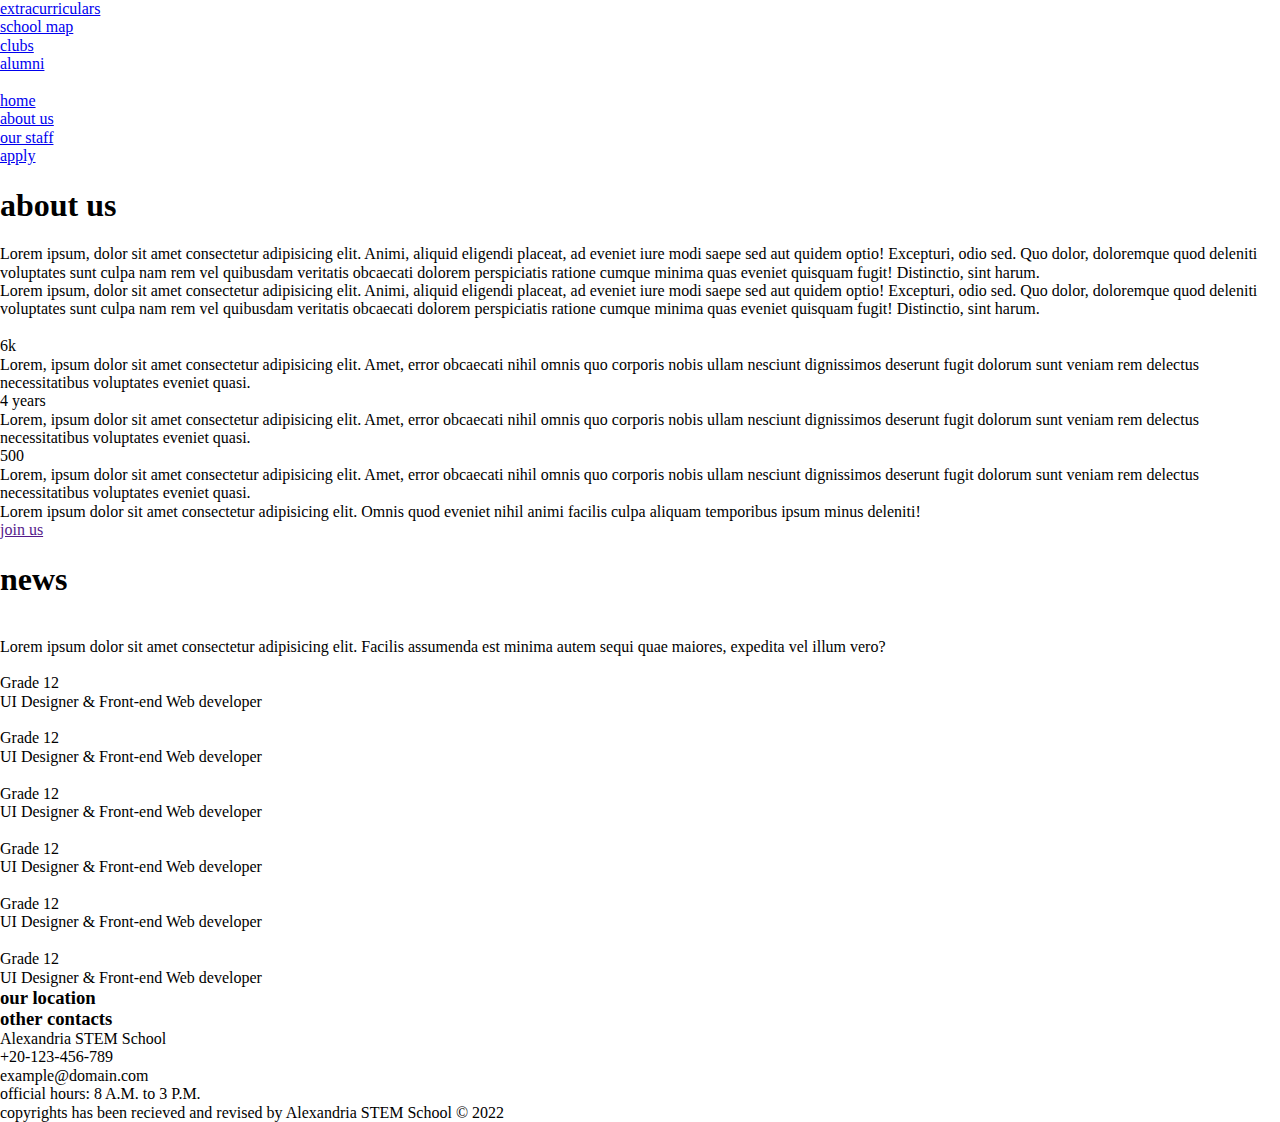
==== index.html @ 10d8f136 "these are editions for the website" ====
<!DOCTYPE html>
<html lang="en">
    <head>
        <meta charset="UTF-8">
        <meta http-equiv="X-UA-Compatible" content="IE=edge">
        <meta name="viewport" content="width=device-width, initial-scale=1.0">
        <link rel="stylesheet" href="css/normalize.css">
        <link rel="stylesheet" href="css/all.min.css">
        <link rel="stylesheet" href="css/style.css">
        <title>STEM ALEX</title>
    </head>
    <body>
        <header>
            <section><ul>
                <li><i></i></li>
                <li><i></i></li>
                <li><i></i></li>
            </ul></section>
            <nav><ul>
                <li><a href="#">extracurriculars</a></li>
                <li><a href="#">school map</a></li>
                <li><a href="#">clubs</a></li>
                <li><a href="#">alumni</a></li>
                <li><a href="#"><img src="images/" alt=""></a></li>
                <li><a href="#">home</a></li>
                <li><a href="#">about us</a></li>
                <li><a href="#">our staff</a></li>
                <li><a href="#">apply</a></li>
            </ul></nav>
        </header>
        <!-- start about-us -->
        <section class="about-us">
            <section class="container">
                <section class="text">
                    <h1>about us</h1>
                    <p>Lorem ipsum, dolor sit amet consectetur adipisicing elit. Animi, aliquid eligendi placeat, ad eveniet iure modi saepe sed aut quidem optio! Excepturi, odio sed. Quo dolor, doloremque quod deleniti voluptates sunt culpa nam rem vel quibusdam veritatis obcaecati dolorem perspiciatis ratione cumque minima quas eveniet quisquam fugit! Distinctio, sint harum.</p>
                    <p>Lorem ipsum, dolor sit amet consectetur adipisicing elit. Animi, aliquid eligendi placeat, ad eveniet iure modi saepe sed aut quidem optio! Excepturi, odio sed. Quo dolor, doloremque quod deleniti voluptates sunt culpa nam rem vel quibusdam veritatis obcaecati dolorem perspiciatis ratione cumque minima quas eveniet quisquam fugit! Distinctio, sint harum.</p>
                </section>
                <section class="image">
                    <img src="images/" alt="">
                </section>
            </section>
            <!-- end about-us -->
            <!-- start achievemens -->
            <section class="achieve">
                <section class="container">
                    <section class="achi">
                        <section class="diagram">6k</section>
                        <section class="text">Lorem, ipsum dolor sit amet consectetur adipisicing elit. Amet, error obcaecati nihil omnis quo corporis nobis ullam nesciunt dignissimos deserunt fugit dolorum sunt veniam rem delectus necessitatibus voluptates eveniet quasi.</section>
                    </section>
                    <section class="achi">
                        <section class="diagram">4 years</section>
                        <section class="text">Lorem, ipsum dolor sit amet consectetur adipisicing elit. Amet, error obcaecati nihil omnis quo corporis nobis ullam nesciunt dignissimos deserunt fugit dolorum sunt veniam rem delectus necessitatibus voluptates eveniet quasi.</section>
                    </section>
                    <section class="achi">
                        <section class="diagram">500</section>
                        <section class="text">Lorem, ipsum dolor sit amet consectetur adipisicing elit. Amet, error obcaecati nihil omnis quo corporis nobis ullam nesciunt dignissimos deserunt fugit dolorum sunt veniam rem delectus necessitatibus voluptates eveniet quasi.</section>
                    </section>
                </section>
            </section>
        </section>
        <!-- end achievements -->
        <!-- start join -->
        <section class="join">
            <section class="container">
                <p>Lorem ipsum dolor sit amet consectetur adipisicing elit. Omnis quod eveniet nihil animi facilis culpa aliquam temporibus ipsum minus deleniti!</p>
                <a href="">join us</a>
            </section>
        </section>
        <!-- end join -->
        <!-- start new -->
        <section class="news">
            <section class="container">
                <h1>news</h1>
                <section class="images">
                    <img src="images/" alt="">
                    <img src="images/" alt="">
                    <img src="images/" alt="">
                    <img src="images/" alt="">
                    <img src="images/" alt="">
                    <ul>
                        <li><i></i></li>
                        <li><i></i></li>
                        <li><i></i></li>
                        <li><i></i></li>
                        <li><i></i></li>
                        <li><i></i></li>
                        <li><i></i></li>
                    </ul>
                </section>
            </section>
        </section>
        <!-- end news -->
        <!-- start thank -->
        <section class="thank">
            <section class="container">
                <p>Lorem ipsum dolor sit amet consectetur adipisicing elit. Facilis assumenda est minima autem sequi quae maiores, expedita vel illum vero?</p>
                <sectoin class="cards">
                    <section class="card">
                        <section class="header">
                            <img src="images/" alt="">
                        </section>
                        <section class="body">
                            <section class="position">
                                <p>Grade 12</p>
                                <p>UI Designer &amp; Front-end Web developer</p>
                            </section>
                            <ul class="contacts">
                                <li><a href="#"><i></i></a></li>
                                <li><a href="#"><i></i></a></li>
                                <li><a href="#"><i></i></a></li>
                            </ul>
                        </section>
                    </section>
                    <section class="card">
                        <section class="header">
                            <img src="images/" alt="">
                        </section>
                        <section class="body">
                            <section class="position">
                                <p>Grade 12</p>
                                <p>UI Designer &amp; Front-end Web developer</p>
                            </section>
                            <ul class="contacts">
                                <li><a href="#"><i></i></a></li>
                                <li><a href="#"><i></i></a></li>
                                <li><a href="#"><i></i></a></li>
                            </ul>
                        </section>
                    </section>
                    <section class="card">
                        <section class="header">
                            <img src="images/" alt="">
                        </section>
                        <section class="body">
                            <section class="position">
                                <p>Grade 12</p>
                                <p>UI Designer &amp; Front-end Web developer</p>
                            </section>
                            <ul class="contacts">
                                <li><a href="#"><i></i></a></li>
                                <li><a href="#"><i></i></a></li>
                                <li><a href="#"><i></i></a></li>
                            </ul>
                        </section>
                    </section>
                    <section class="card">
                        <section class="header">
                            <img src="images/" alt="">
                        </section>
                        <section class="body">
                            <section class="position">
                                <p>Grade 12</p>
                                <p>UI Designer &amp; Front-end Web developer</p>
                            </section>
                            <ul class="contacts">
                                <li><a href="#"><i></i></a></li>
                                <li><a href="#"><i></i></a></li>
                                <li><a href="#"><i></i></a></li>
                            </ul>
                        </section>
                    </section>
                    <section class="card">
                        <section class="header">
                            <img src="images/" alt="">
                        </section>
                        <section class="body">
                            <section class="position">
                                <p>Grade 12</p>
                                <p>UI Designer &amp; Front-end Web developer</p>
                            </section>
                            <ul class="contacts">
                                <li><a href="#"><i></i></a></li>
                                <li><a href=""><i></i></a></li>
                                <li><a href=""><i></i></a></li>
                            </ul>
                        </section>
                    </section>
                    <section class="card">
                        <section class="header">
                            <img src="images/" alt="">
                        </section>
                        <section class="body">
                            <section class="position">
                                <p>Grade 12</p>
                                <p>UI Designer &amp; Front-end Web developer</p>
                            </section>
                            <ul class="contacts">
                                <li><a href="#"><i></i></a></li>
                                <li><a href=""><i></i></a></li>
                                <li><a href=""><i></i></a></li>
                            </ul>
                        </section>
                    </section>
                </sectoin>
            </section>
        </section>
        <!-- end thanks -->
        <!-- start footer -->
        <footer>
            <section class="container">
                <section class="contacts">
                   <section class="where">
                    <h3>our location</h3>
                    <section class="google-map"></section>
                   </section>
                   <section class="info">
                    <h3>other contacts</h3>
                    <ul>
                        <li>
                            <a href="#"><i></i></a>
                            <p>Alexandria STEM School</p>
                        </li>
                        <li>
                            <a href="#"><i></i></a>
                            <p>+20-123-456-789</p>
                        </li>
                        <li>
                            <a href="#"><i></i></a>
                            <a>example@domain.com</a>
                        </li>
                        <li>
                            <a href="#"><i></i></a>
                            <p>official hours: 8 A.M. to 3 P.M.</p>
                        </li>
                    </ul>
                   </section> 
                </section>
                <p>copyrights has been recieved and revised by Alexandria STEM School &copy; 2022</p>
            </section>
        </footer>
        <!-- end footer -->
        <script src="js/plugins.js"></script>
    </body>
</html>
---- css/style.css ----
/* start global constrains */

*{
    padding: 0;
    margin: 0;
    box-sizing: border-box;
}

ul{list-style: none}
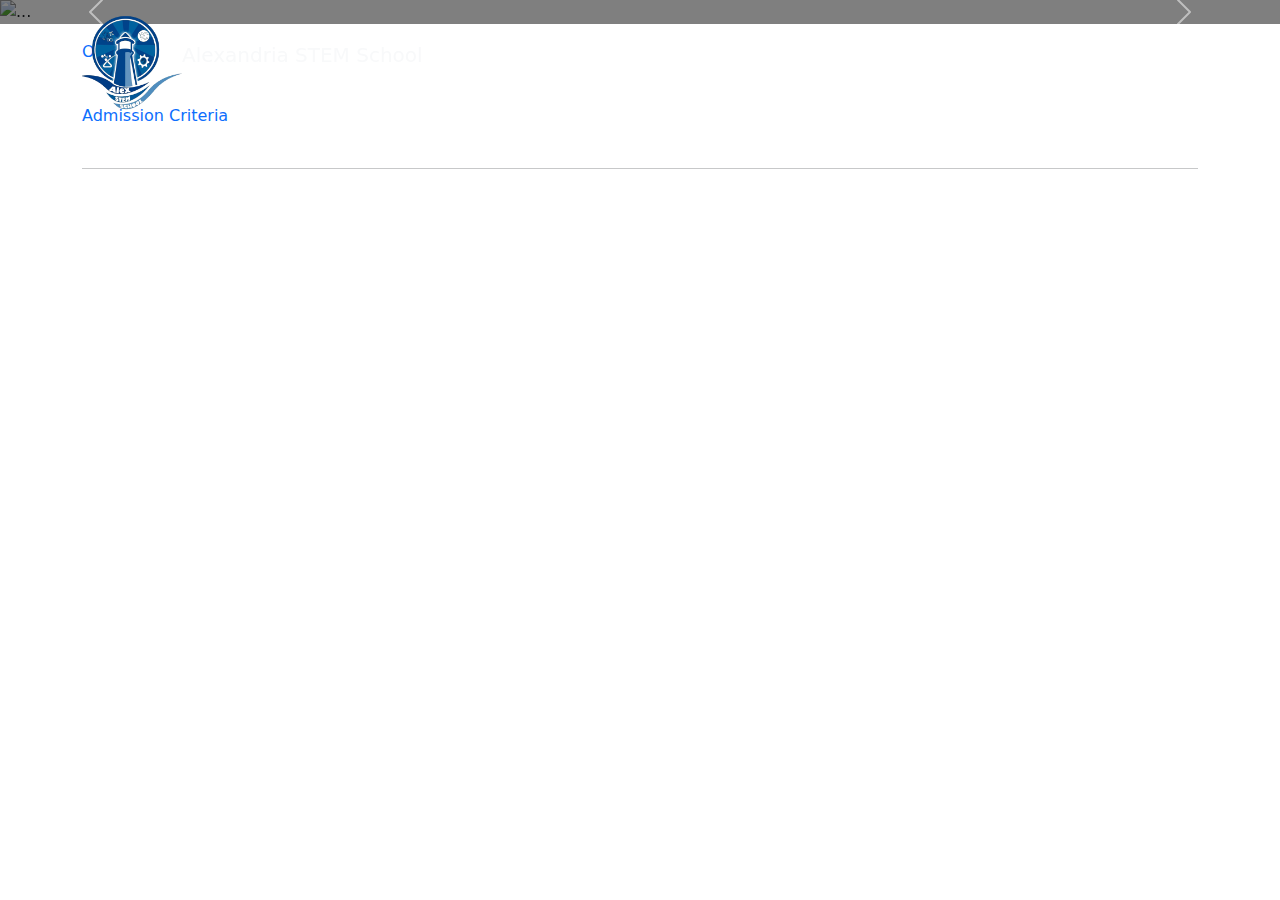
==== commit 6814ff71: "That's my edition for the header and nav bar" ====
--- a/index.html
+++ b/index.html
@@ -1,235 +1,222 @@
-<!DOCTYPE html>
-<html lang="en">
-    <head>
-        <meta charset="UTF-8">
-        <meta http-equiv="X-UA-Compatible" content="IE=edge">
-        <meta name="viewport" content="width=device-width, initial-scale=1.0">
-        <link rel="stylesheet" href="css/normalize.css">
-        <link rel="stylesheet" href="css/all.min.css">
-        <link rel="stylesheet" href="css/style.css">
-        <title>STEM ALEX</title>
-    </head>
-    <body>
-        <header>
-            <section><ul>
-                <li><i></i></li>
-                <li><i></i></li>
-                <li><i></i></li>
-            </ul></section>
-            <nav><ul>
-                <li><a href="#">extracurriculars</a></li>
-                <li><a href="#">school map</a></li>
-                <li><a href="#">clubs</a></li>
-                <li><a href="#">alumni</a></li>
-                <li><a href="#"><img src="images/" alt=""></a></li>
-                <li><a href="#">home</a></li>
-                <li><a href="#">about us</a></li>
-                <li><a href="#">our staff</a></li>
-                <li><a href="#">apply</a></li>
-            </ul></nav>
-        </header>
-        <!-- start about-us -->
-        <section class="about-us">
-            <section class="container">
-                <section class="text">
-                    <h1>about us</h1>
-                    <p>Lorem ipsum, dolor sit amet consectetur adipisicing elit. Animi, aliquid eligendi placeat, ad eveniet iure modi saepe sed aut quidem optio! Excepturi, odio sed. Quo dolor, doloremque quod deleniti voluptates sunt culpa nam rem vel quibusdam veritatis obcaecati dolorem perspiciatis ratione cumque minima quas eveniet quisquam fugit! Distinctio, sint harum.</p>
-                    <p>Lorem ipsum, dolor sit amet consectetur adipisicing elit. Animi, aliquid eligendi placeat, ad eveniet iure modi saepe sed aut quidem optio! Excepturi, odio sed. Quo dolor, doloremque quod deleniti voluptates sunt culpa nam rem vel quibusdam veritatis obcaecati dolorem perspiciatis ratione cumque minima quas eveniet quisquam fugit! Distinctio, sint harum.</p>
-                </section>
-                <section class="image">
-                    <img src="images/" alt="">
-                </section>
-            </section>
-            <!-- end about-us -->
-            <!-- start achievemens -->
-            <section class="achieve">
-                <section class="container">
-                    <section class="achi">
-                        <section class="diagram">6k</section>
-                        <section class="text">Lorem, ipsum dolor sit amet consectetur adipisicing elit. Amet, error obcaecati nihil omnis quo corporis nobis ullam nesciunt dignissimos deserunt fugit dolorum sunt veniam rem delectus necessitatibus voluptates eveniet quasi.</section>
-                    </section>
-                    <section class="achi">
-                        <section class="diagram">4 years</section>
-                        <section class="text">Lorem, ipsum dolor sit amet consectetur adipisicing elit. Amet, error obcaecati nihil omnis quo corporis nobis ullam nesciunt dignissimos deserunt fugit dolorum sunt veniam rem delectus necessitatibus voluptates eveniet quasi.</section>
-                    </section>
-                    <section class="achi">
-                        <section class="diagram">500</section>
-                        <section class="text">Lorem, ipsum dolor sit amet consectetur adipisicing elit. Amet, error obcaecati nihil omnis quo corporis nobis ullam nesciunt dignissimos deserunt fugit dolorum sunt veniam rem delectus necessitatibus voluptates eveniet quasi.</section>
-                    </section>
-                </section>
-            </section>
-        </section>
-        <!-- end achievements -->
-        <!-- start join -->
-        <section class="join">
-            <section class="container">
-                <p>Lorem ipsum dolor sit amet consectetur adipisicing elit. Omnis quod eveniet nihil animi facilis culpa aliquam temporibus ipsum minus deleniti!</p>
-                <a href="">join us</a>
-            </section>
-        </section>
-        <!-- end join -->
-        <!-- start new -->
-        <section class="news">
-            <section class="container">
-                <h1>news</h1>
-                <section class="images">
-                    <img src="images/" alt="">
-                    <img src="images/" alt="">
-                    <img src="images/" alt="">
-                    <img src="images/" alt="">
-                    <img src="images/" alt="">
-                    <ul>
-                        <li><i></i></li>
-                        <li><i></i></li>
-                        <li><i></i></li>
-                        <li><i></i></li>
-                        <li><i></i></li>
-                        <li><i></i></li>
-                        <li><i></i></li>
-                    </ul>
-                </section>
-            </section>
-        </section>
-        <!-- end news -->
-        <!-- start thank -->
-        <section class="thank">
-            <section class="container">
-                <p>Lorem ipsum dolor sit amet consectetur adipisicing elit. Facilis assumenda est minima autem sequi quae maiores, expedita vel illum vero?</p>
-                <sectoin class="cards">
-                    <section class="card">
-                        <section class="header">
-                            <img src="images/" alt="">
-                        </section>
-                        <section class="body">
-                            <section class="position">
-                                <p>Grade 12</p>
-                                <p>UI Designer &amp; Front-end Web developer</p>
-                            </section>
-                            <ul class="contacts">
-                                <li><a href="#"><i></i></a></li>
-                                <li><a href="#"><i></i></a></li>
-                                <li><a href="#"><i></i></a></li>
-                            </ul>
-                        </section>
-                    </section>
-                    <section class="card">
-                        <section class="header">
-                            <img src="images/" alt="">
-                        </section>
-                        <section class="body">
-                            <section class="position">
-                                <p>Grade 12</p>
-                                <p>UI Designer &amp; Front-end Web developer</p>
-                            </section>
-                            <ul class="contacts">
-                                <li><a href="#"><i></i></a></li>
-                                <li><a href="#"><i></i></a></li>
-                                <li><a href="#"><i></i></a></li>
-                            </ul>
-                        </section>
-                    </section>
-                    <section class="card">
-                        <section class="header">
-                            <img src="images/" alt="">
-                        </section>
-                        <section class="body">
-                            <section class="position">
-                                <p>Grade 12</p>
-                                <p>UI Designer &amp; Front-end Web developer</p>
-                            </section>
-                            <ul class="contacts">
-                                <li><a href="#"><i></i></a></li>
-                                <li><a href="#"><i></i></a></li>
-                                <li><a href="#"><i></i></a></li>
-                            </ul>
-                        </section>
-                    </section>
-                    <section class="card">
-                        <section class="header">
-                            <img src="images/" alt="">
-                        </section>
-                        <section class="body">
-                            <section class="position">
-                                <p>Grade 12</p>
-                                <p>UI Designer &amp; Front-end Web developer</p>
-                            </section>
-                            <ul class="contacts">
-                                <li><a href="#"><i></i></a></li>
-                                <li><a href="#"><i></i></a></li>
-                                <li><a href="#"><i></i></a></li>
-                            </ul>
-                        </section>
-                    </section>
-                    <section class="card">
-                        <section class="header">
-                            <img src="images/" alt="">
-                        </section>
-                        <section class="body">
-                            <section class="position">
-                                <p>Grade 12</p>
-                                <p>UI Designer &amp; Front-end Web developer</p>
-                            </section>
-                            <ul class="contacts">
-                                <li><a href="#"><i></i></a></li>
-                                <li><a href=""><i></i></a></li>
-                                <li><a href=""><i></i></a></li>
-                            </ul>
-                        </section>
-                    </section>
-                    <section class="card">
-                        <section class="header">
-                            <img src="images/" alt="">
-                        </section>
-                        <section class="body">
-                            <section class="position">
-                                <p>Grade 12</p>
-                                <p>UI Designer &amp; Front-end Web developer</p>
-                            </section>
-                            <ul class="contacts">
-                                <li><a href="#"><i></i></a></li>
-                                <li><a href=""><i></i></a></li>
-                                <li><a href=""><i></i></a></li>
-                            </ul>
-                        </section>
-                    </section>
-                </sectoin>
-            </section>
-        </section>
-        <!-- end thanks -->
-        <!-- start footer -->
-        <footer>
-            <section class="container">
-                <section class="contacts">
-                   <section class="where">
-                    <h3>our location</h3>
-                    <section class="google-map"></section>
-                   </section>
-                   <section class="info">
-                    <h3>other contacts</h3>
-                    <ul>
-                        <li>
-                            <a href="#"><i></i></a>
-                            <p>Alexandria STEM School</p>
-                        </li>
-                        <li>
-                            <a href="#"><i></i></a>
-                            <p>+20-123-456-789</p>
-                        </li>
-                        <li>
-                            <a href="#"><i></i></a>
-                            <a>example@domain.com</a>
-                        </li>
-                        <li>
-                            <a href="#"><i></i></a>
-                            <p>official hours: 8 A.M. to 3 P.M.</p>
-                        </li>
-                    </ul>
-                   </section> 
-                </section>
-                <p>copyrights has been recieved and revised by Alexandria STEM School &copy; 2022</p>
-            </section>
-        </footer>
-        <!-- end footer -->
-        <script src="js/plugins.js"></script>
-    </body>
+<!DOCTYPE html>
+<html lang="en">
+    <head>
+        <meta charset="UTF-8">
+        <meta http-equiv="X-UA-Compatible" content="IE=edge">
+        <meta name="viewport" content="width=device-width, initial-scale=1.0">
+        <link rel="stylesheet" href="css/normalize.css">
+        <link rel="stylesheet" href="css/all.min.css">
+        <link rel="stylesheet" href="css/bootstrap.min.css">
+        <link rel="stylesheet" href="css/bootstrap.min.css.map">
+        <link rel="stylesheet" href="css/style.css">
+        <title>STEM ALEX</title>
+    </head>
+    <body>
+        <!-- start nav-bar  -->
+        <nav class="position-fixed navbar navbar-expand-lg">
+            <div class="container">
+              <a class="navbar-brand w-50 d-flex align-items-md-center" href="#">
+                <img class="img-fluid" src="images/logo.png" alt="">
+                <p class="text-light">Alexandria STEM School</p>
+              </a>
+              <button class="navbar-toggler toggle" type="button" data-bs-toggle="collapse" data-bs-target="#navbarSupportedContent" aria-controls="navbarSupportedContent" aria-expanded="false" aria-label="Toggle navigation">
+                <i class="fa-solid fa-sliders text-light fa-lg"></i>
+              </button>
+              <div class="collapse navbar-collapse" id="navbarSupportedContent">
+                <ul class="navbar-nav me-auto mb-2 mb-lg-0">
+                  <li class="nav-item">
+                    <a class="nav-link" aria-current="page" href="#">Home</a>
+                  </li>
+                  <li class="nav-item">
+                    <a class="nav-link" href="#">Campus</a>
+                  </li>
+                  <li class="nav-item dropdown">
+                    <a class="nav-link dropdown-toggle" href="#" role="button" data-bs-toggle="dropdown" aria-expanded="false">
+                      about
+                    </a>
+                    <ul class="dropdown-menu box">
+                        <li>
+                            <a class="dropdown-item" href="#">
+                                <i class="fa-solid fa-school me-2"></i>
+                                Overview
+                            </a>
+                        </li>
+                        <li>
+                            <a class="dropdown-item" href="#">
+                                <i class="fa-sharp fa-solid fa-clock-rotate-left"></i>
+                                History
+                            </a>
+                        </li>
+                        <li>
+                            <a class="dropdown-item" href="#">
+                                <i class="fa-solid fa-people-group"></i>
+                                Stuff
+                            </a>
+                        </li>
+                        <li>
+                            <a class="dropdown-item" href="#">
+                                <i class="fa-solid fa-newspaper"></i>
+                                Vision and Mission
+                            </a>
+                        </li>
+                        <li>
+                            <a class="dropdown-item" href="#">
+                                <i class="fa-solid fa-users-viewfinder"></i>
+                                Targeted students
+                            </a>
+                        </li>
+                    </ul>
+                  </li>
+                  <li class="nav-item">
+                    <a class="nav-link" href="#">Academics</a>
+                  </li>
+                  <li class="nav-item dropdown">
+                    <a class="nav-link dropdown-toggle" href="#" role="button" data-bs-toggle="dropdown" aria-expanded="false">
+                      Extracurriculars
+                    </a>
+                    <ul class="dropdown-menu box">
+                        <li>
+                            <a class="dropdown-item" href="#">
+                                <i class="fa-solid fa-robot"></i>
+                                Competitions
+                            </a>
+                        </li>
+                        <li>
+                            <a class="dropdown-item" href="#">
+                                <i class="fa-solid fa-plane-departure"></i>
+                                Exchange Programs
+                            </a>
+                        </li>
+                        <li>
+                            <a class="dropdown-item" href="#">
+                                <i class="fa-solid fa-users-between-lines"></i>
+                                Teams and Clubs
+                            </a>
+                        </li>
+                        <li>
+                            <a class="dropdown-item" href="#">
+                                <i class="fa-solid fa-calendar"></i>
+                                Our Events
+                            </a>
+                        </li>
+                    </ul>
+                  </li>
+                  <li class="nav-item">
+                    <a class="nav-link" href="#">Alumni</a>
+                  </li>
+                  <li class="nav-item">
+                    <a class="nav-link" href="#">Contact</a>
+                  </li>
+                </ul>
+              </div>
+            </div>
+          </nav>
+        <!-- end nav-bar  -->
+        <!-- start header -->
+        <div id="carouselExampleCaptions" class="carousel slide carousel-fade slider" data-bs-ride="carousel">
+            <div class="carousel-indicators">
+              <button type="button" data-bs-target="#carouselExampleCaptions" data-bs-slide-to="0" class="active" aria-current="true" aria-label="Slide 1"></button>
+              <button type="button" data-bs-target="#carouselExampleCaptions" data-bs-slide-to="1" aria-label="Slide 2"></button>
+              <button type="button" data-bs-target="#carouselExampleCaptions" data-bs-slide-to="2" aria-label="Slide 3"></button>
+            </div>
+            <div class="carousel-inner">
+              <div class="carousel-item active">
+                <img src="images/IMG_2371.jpg" class="d-block w-100" alt="...">
+                <div class="carousel-caption d-none d-md-block">
+                  <h1>First slide label</h1>
+                  <p>Some representative placeholder content for the first slide.</p>
+                </div>
+              </div>
+              <div class="carousel-item">
+                <img src="images/IMG_2891.jpg" class="d-block w-100" alt="...">
+                <div class="carousel-caption d-none d-md-block">
+                  <h1>Second slide label</h1>
+                  <p>Some representative placeholder content for the second slide.</p>
+                </div>
+              </div>
+              <div class="carousel-item">
+                <img src="images/IMG_3072.jpg" class="d-block w-100" alt="...">
+                <div class="carousel-caption d-none d-md-block">
+                  <h1>Third slide label</h1>
+                  <p>Some representative placeholder content for the third slide.</p>
+                </div>
+              </div>
+            </div>
+            <button class="carousel-control-prev" type="button" data-bs-target="#carouselExampleCaptions" data-bs-slide="prev">
+              <span class="carousel-control-prev-icon" aria-hidden="true"></span>
+              <span class="visually-hidden">Previous</span>
+            </button>
+            <button class="carousel-control-next" type="button" data-bs-target="#carouselExampleCaptions" data-bs-slide="next">
+              <span class="carousel-control-next-icon" aria-hidden="true"></span>
+              <span class="visually-hidden">Next</span>
+            </button>
+          </div>
+        <!-- end header -->
+        <!-- start feature -->
+        <section class="feature">
+            <div class="container">
+                <h2></h2>
+                <p></p>
+                <a href="">Overview</a>
+            </div>
+        </section>
+        <!-- end feature -->
+        <!-- start academics -->
+        <section class="academics">
+            <div class="container">
+                <div class="img">
+                    <img src="" alt="">
+                </div>
+                <div class="text">
+                    <h2></h2>
+                    <p></p>
+                    <a href=""></a>
+                </div>
+            </div>
+        </section>
+        <!-- end academics -->
+        <!-- start admission  -->
+        <section class="admission">
+            <div class="container">
+                <h2></h2>
+                <p></p>
+                <a href="">Admission Criteria</a>
+            </div>
+        </section>
+        <!-- end admission  -->
+        <!-- start alumni  -->
+        <section class="alumni">
+            <div class="container">
+                <div class="img">
+                    <img src="" alt="">
+                </div>
+                <div class="text">
+                    <h2></h2>
+                    <p></p>
+                    <a href=""></a>
+                </div>
+            </div>
+        </section>
+        <!-- end alumni  -->
+        <!-- start footer -->
+        <footer>
+            <div class="container">
+                <header>
+                    <div class="web-map"></div>
+                    <div class="contact"></div>
+                    <div class="about"></div>
+                </header>
+                <hr>
+                <div class="footer">
+                    <p></p>
+                    <p></p>
+                </div>
+            </div>
+        </footer>
+        <!-- end footer -->
+        <script src="js/all.min.js"></script>
+        <script src="js/bootstrap.bundle.min.js"></script>
+        <script src="js/bootstrap.bundle.js.map"></script>
+        <script src="js/plugins.js"></script>
+    </body>
 </html>--- a/css/style.css
+++ b/css/style.css
@@ -1,9 +1,96 @@
-/* start global constrains */
-
-*{
-    padding: 0;
-    margin: 0;
-    box-sizing: border-box;
-}
-
-ul{list-style: none}+/* start global constrains */
+
+:root{
+    --primary-color: #00629f;
+    --font-color: #608796;
+    --secondary-color: #003b84;
+    --accessory-color: #ef4040;
+    --back-color: rgb(223, 223, 223);
+}
+
+*{
+    box-sizing: border-box;
+    padding: 0;
+    margin: 0;
+}
+
+a{text-decoration: none}
+
+ul{list-style: none}
+
+/* End global constrains */
+
+/* start header  */
+
+.slider{
+    max-height: 720px;
+    overflow: hidden;
+}
+
+.slider .carousel-item::after{
+    content: "";
+    display: block;
+    position: absolute;
+    top: 0;
+    right: 0;
+    left: 0;
+    bottom: 0;
+    background-color: rgba(0, 0, 0, 0.5);
+}
+
+.slider .carousel-inner .carousel-item .carousel-caption{
+    top: 50%;
+    z-index: 1000000;
+}
+
+/* end header  */
+
+/* start nav  */
+
+nav{
+    z-index: 5;
+    width: 100%;
+    background-color: transparent;
+    transition: 0.3s;
+}
+
+nav img{
+    width: 100px;
+    height: 100px;
+}
+
+nav .container ul li a{color: #fff !important; position: relative}
+
+nav .container ul li a:hover{color: #fff;}
+
+nav .container ul li a:before{
+    content: "";
+    display: block;
+    width: 0;
+    height: 2px;
+    background-color: #fff;
+    position: absolute;
+    bottom: 0;
+    transition: 0.3s;
+}
+
+nav .container ul li a:not(nth-of-type(3)):hover::before,
+nav .container ul li a:not(nth-of-type(6)):hover::before{width: 50%;}
+
+nav .container ul li .box{
+    transition: 0.3s
+}
+
+nav .container ul li .box li a svg{transition: 0.3s}
+
+nav .container ul li .box li a:hover svg{color: var(--primary-color)}
+
+nav .container ul li .box li a{color: var(--font-color) !important}
+
+nav .container ul li .box li a:before{background-color: var(--font-color)}
+
+nav .container button{border: 2px #fff solid}
+
+nav .container button:focus{outline: none}
+
+/* end nav */